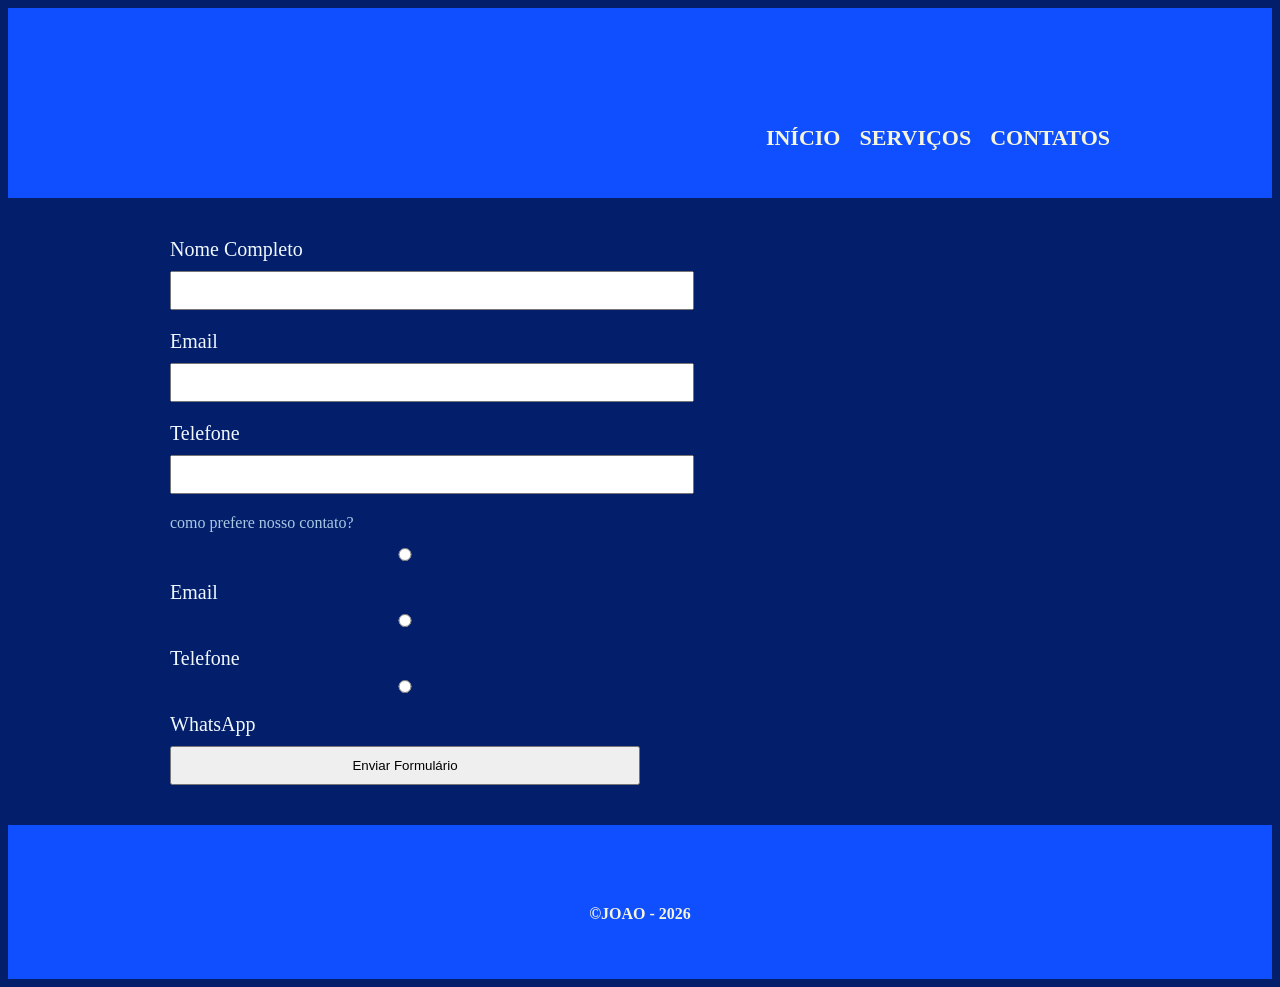
==== contatos.html @ c23f4ce6 "." ====
<!DOCTYPE html>
<html lang="pt-br">
<head>
    <meta charset="UTF-8">
    <meta name="viewport" content="width=device-width, initial-scale=1.0">
    <title>SERVIÇOS</title>
    <link rel="stylesheet" href="reset.css">
    <link rel="stylesheet" href="style.css">
</head>
<body>
    <header>
         <div class="caixa">
        <h1><img src="img logo" alt=""></h1>
    <nav> 
        <ul> 
            <li><a href="index.html">INÍCIO</a></li>
            <li><a href="servicos.html">SERVIÇOS</a></li>
            <li><a href="contatos.html">CONTATOS</a></li>
        </ul>
    </nav>
      </div>

    </header>
    <main>
        <form>
            <label for="nome">Nome Completo</label>
            <input type="text" id="nome">

            <label for="email">Email</label>
            <input type="text" id="email">

            <label for="telefone">Telefone</label>
            <input type="text" id="telefone">

            <div>
                <p>como prefere nosso contato?</p>
                <label for="radio-email">
                    <input type="radio" name="contato" value="email" id="radio-email"> Email
                </label>
                <label for="radio-telefone">
                    <input type="radio" name="contato" value="telefone" id="radio-telefone"> Telefone
                </label>
                <label for="radio-whatsapp">
                    <input type="radio" name="contato" value="whatsapp" id="radio-whatsapp"> WhatsApp
                </label>
            </div>
            <input type="submit" value="Enviar Formulário">
        </form>
    </main>
    <footer>
        <img src="imagem logo" alt="">
        <P>&copy;JOAO - 2026</P>

    </footer>
</body>
</html>
---- style.css ----
header{
    background-color: rgb(15, 79, 255);
    height: 150px;
    padding: 20px 0;
  
    
}
nav li {
    display: inline;
    margin: 0 0 0 15px;
}
nav a {
    text-decoration: none;
    text-transform: uppercase;
    color: beige;
    font-size: 22px;
    font-weight: bold;
}
body{
    background-color: rgb(3, 31, 107);
    
}
.caixa{
    position: relative;
    width: 940px;
    margin: 0 auto;

}
nav{
    position: absolute;
    top: 60px;
    right: 0;
}
h1 img{
    width: 300px;
    
    
}
.servicos{
    width: 940px;
    margin: 0 auto;
    padding: 50px 0;

}

.servicos li{
    display: inline-block;
    text-align: center;
    width: 30%;
    vertical-align: top;
    margin: 0 1.5%;
    padding: 30px 20px;
    box-sizing: border-box;
}

.descricao {
    font-size: 18px;
    font-style: italic;

}

.preco{
    font-size:22px;
    font-weight: bold;
    margin-top: 10px;
}
h2{
    font-size: 30px;
    font-weight: bold;
    margin-top: 10px;
    font-style: oblique;
    color: rgb(168, 198, 224);
}

p{
    color: rgb(168, 201, 230);
}

footer{
    text-align: center;
    background-color: rgb(15, 79, 255);
    padding: 40px 0;
}

footer img{
    width: 200px;
    margin-bottom: 20px;
}
footer p{
    color: beige;
    text-transform: uppercase;
    font-weight: bold;
}
main{
    width: 940px;
    margin: 0 auto;
}
form{
    margin: 40px 0;
}
form label{
    display: block;
    font-size: 20px;
    margin: 0 0 10px;
    color: aliceblue;
}
form input{
    display: block;
    margin: 0 0 20px;
    padding: 10px 25px;
    width: 50%;
}
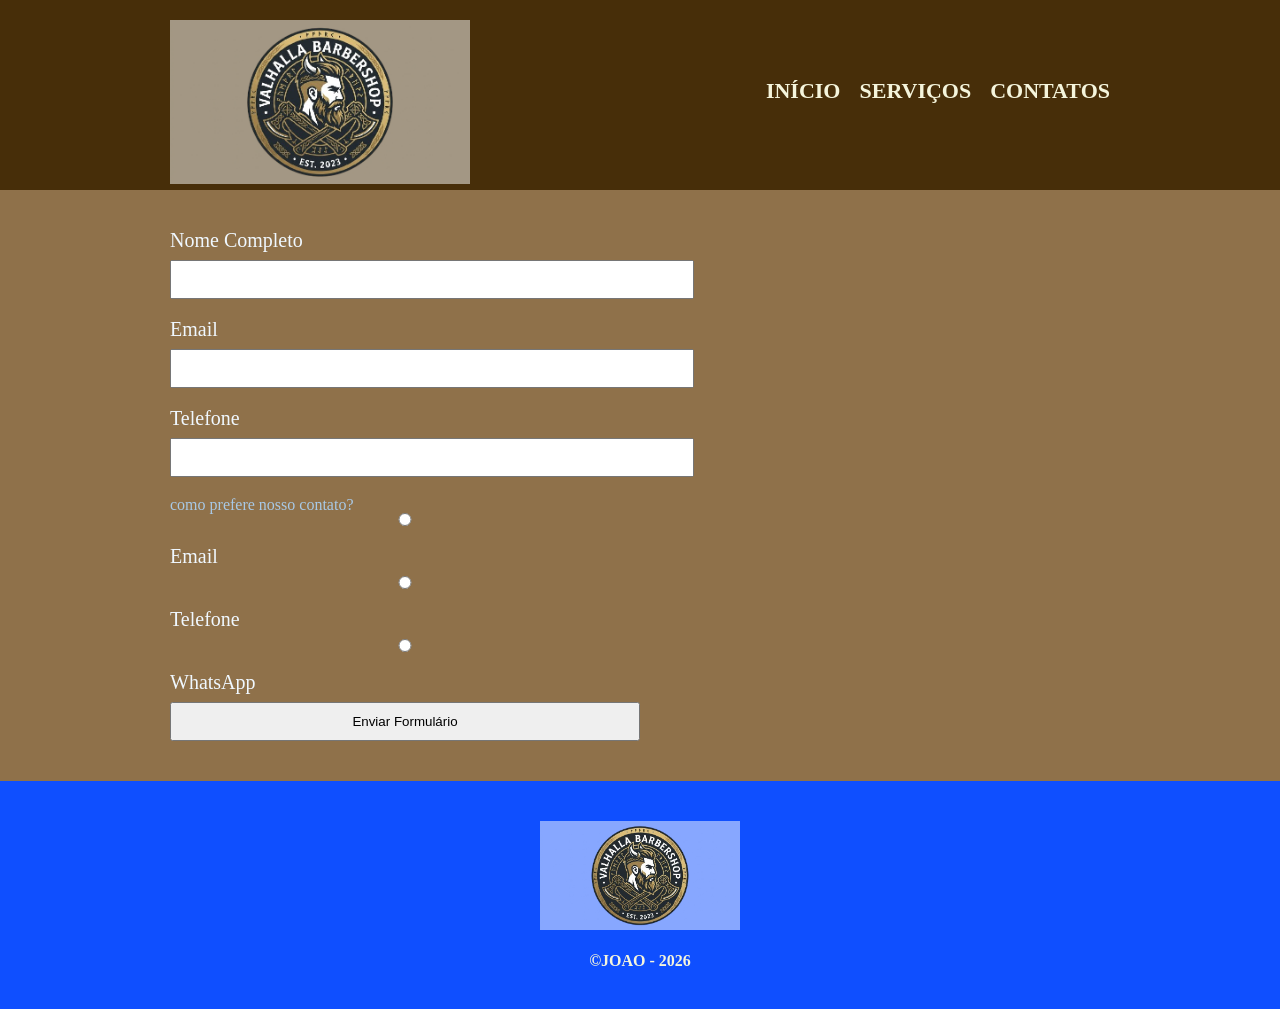
==== commit 93501474: "." ====
--- a/contatos.html
+++ b/contatos.html
@@ -1,56 +1,56 @@
-<!DOCTYPE html>
-<html lang="pt-br">
-<head>
-    <meta charset="UTF-8">
-    <meta name="viewport" content="width=device-width, initial-scale=1.0">
-    <title>SERVIÇOS</title>
-    <link rel="stylesheet" href="reset.css">
-    <link rel="stylesheet" href="style.css">
-</head>
-<body>
-    <header>
-         <div class="caixa">
-        <h1><img src="img logo" alt=""></h1>
-    <nav> 
-        <ul> 
-            <li><a href="index.html">INÍCIO</a></li>
-            <li><a href="servicos.html">SERVIÇOS</a></li>
-            <li><a href="contatos.html">CONTATOS</a></li>
-        </ul>
-    </nav>
-      </div>
-
-    </header>
-    <main>
-        <form>
-            <label for="nome">Nome Completo</label>
-            <input type="text" id="nome">
-
-            <label for="email">Email</label>
-            <input type="text" id="email">
-
-            <label for="telefone">Telefone</label>
-            <input type="text" id="telefone">
-
-            <div>
-                <p>como prefere nosso contato?</p>
-                <label for="radio-email">
-                    <input type="radio" name="contato" value="email" id="radio-email"> Email
-                </label>
-                <label for="radio-telefone">
-                    <input type="radio" name="contato" value="telefone" id="radio-telefone"> Telefone
-                </label>
-                <label for="radio-whatsapp">
-                    <input type="radio" name="contato" value="whatsapp" id="radio-whatsapp"> WhatsApp
-                </label>
-            </div>
-            <input type="submit" value="Enviar Formulário">
-        </form>
-    </main>
-    <footer>
-        <img src="imagem logo" alt="">
-        <P>&copy;JOAO - 2026</P>
-
-    </footer>
-</body>
-</html>+<!DOCTYPE html>
+<html lang="pt-br">
+<head>
+    <meta charset="UTF-8">
+    <meta name="viewport" content="width=device-width, initial-scale=1.0">
+    <title>SERVIÇOS</title>
+    <link rel="stylesheet" href="reset.css">
+    <link rel="stylesheet" href="style.css">
+</head>
+<body>
+    <header>
+         <div class="caixa">
+        <h1><img src="Gemini_Generated_Image_saz9wsaz9wsaz9ws-removebg-preview (1).png" alt=""></h1>
+    <nav> 
+        <ul> 
+            <li><a href="index.html">INÍCIO</a></li>
+            <li><a href="servicos.html">SERVIÇOS</a></li>
+            <li><a href="contatos.html">CONTATOS</a></li>
+        </ul>
+    </nav>
+      </div>
+
+    </header>
+    <main>
+        <form>
+            <label for="nome">Nome Completo</label>
+            <input type="text" id="nome">
+
+            <label for="email">Email</label>
+            <input type="text" id="email">
+
+            <label for="telefone">Telefone</label>
+            <input type="text" id="telefone">
+
+            <div>
+                <p>como prefere nosso contato?</p>
+                <label for="radio-email">
+                    <input type="radio" name="contato" value="email" id="radio-email"> Email
+                </label>
+                <label for="radio-telefone">
+                    <input type="radio" name="contato" value="telefone" id="radio-telefone"> Telefone
+                </label>
+                <label for="radio-whatsapp">
+                    <input type="radio" name="contato" value="whatsapp" id="radio-whatsapp"> WhatsApp
+                </label>
+            </div>
+            <input type="submit" value="Enviar Formulário">
+        </form>
+    </main>
+    <footer>
+        <img src="Gemini_Generated_Image_saz9wsaz9wsaz9ws-removebg-preview (1).png" alt="">
+        <P>&copy;JOAO - 2026</P>
+
+    </footer>
+</body>
+</html>
--- a/style.css
+++ b/style.css
@@ -1,112 +1,112 @@
-header{
-    background-color: rgb(15, 79, 255);
-    height: 150px;
-    padding: 20px 0;
-  
-    
-}
-nav li {
-    display: inline;
-    margin: 0 0 0 15px;
-}
-nav a {
-    text-decoration: none;
-    text-transform: uppercase;
-    color: beige;
-    font-size: 22px;
-    font-weight: bold;
-}
-body{
-    background-color: rgb(3, 31, 107);
-    
-}
-.caixa{
-    position: relative;
-    width: 940px;
-    margin: 0 auto;
-
-}
-nav{
-    position: absolute;
-    top: 60px;
-    right: 0;
-}
-h1 img{
-    width: 300px;
-    
-    
-}
-.servicos{
-    width: 940px;
-    margin: 0 auto;
-    padding: 50px 0;
-
-}
-
-.servicos li{
-    display: inline-block;
-    text-align: center;
-    width: 30%;
-    vertical-align: top;
-    margin: 0 1.5%;
-    padding: 30px 20px;
-    box-sizing: border-box;
-}
-
-.descricao {
-    font-size: 18px;
-    font-style: italic;
-
-}
-
-.preco{
-    font-size:22px;
-    font-weight: bold;
-    margin-top: 10px;
-}
-h2{
-    font-size: 30px;
-    font-weight: bold;
-    margin-top: 10px;
-    font-style: oblique;
-    color: rgb(168, 198, 224);
-}
-
-p{
-    color: rgb(168, 201, 230);
-}
-
-footer{
-    text-align: center;
-    background-color: rgb(15, 79, 255);
-    padding: 40px 0;
-}
-
-footer img{
-    width: 200px;
-    margin-bottom: 20px;
-}
-footer p{
-    color: beige;
-    text-transform: uppercase;
-    font-weight: bold;
-}
-main{
-    width: 940px;
-    margin: 0 auto;
-}
-form{
-    margin: 40px 0;
-}
-form label{
-    display: block;
-    font-size: 20px;
-    margin: 0 0 10px;
-    color: aliceblue;
-}
-form input{
-    display: block;
-    margin: 0 0 20px;
-    padding: 10px 25px;
-    width: 50%;
-}+header{
+    background-color: rgb(71, 46, 9);
+    height: 150px;
+    padding: 20px 0;
+  
+    
+}
+nav li {
+    display: inline;
+    margin: 0 0 0 15px;
+}
+nav a {
+    text-decoration: none;
+    text-transform: uppercase;
+    color: beige;
+    font-size: 22px;
+    font-weight: bold;
+}
+body{
+    background-color: rgb(143, 113, 74);
+    
+}
+.caixa{
+    position: relative;
+    width: 940px;
+    margin: 0 auto;
+
+}
+nav{
+    position: absolute;
+    top: 60px;
+    right: 0;
+}
+h1 img{
+    width: 300px;
+    
+    
+}
+.servicos{
+    width: 940px;
+    margin: 0 auto;
+    padding: 50px 0;
+
+}
+
+.servicos li{
+    display: inline-block;
+    text-align: center;
+    width: 30%;
+    vertical-align: top;
+    margin: 0 1.5%;
+    padding: 30px 20px;
+    box-sizing: border-box;
+}
+
+.descricao {
+    font-size: 18px;
+    font-style: italic;
+
+}
+
+.preco{
+    font-size:22px;
+    font-weight: bold;
+    margin-top: 10px;
+}
+h2{
+    font-size: 30px;
+    font-weight: bold;
+    margin-top: 10px;
+    font-style: oblique;
+    color: rgb(168, 198, 224);
+}
+
+p{
+    color: rgb(168, 201, 230);
+}
+
+footer{
+    text-align: center;
+    background-color: rgb(15, 79, 255);
+    padding: 40px 0;
+}
+
+footer img{
+    width: 200px;
+    margin-bottom: 20px;
+}
+footer p{
+    color: beige;
+    text-transform: uppercase;
+    font-weight: bold;
+}
+main{
+    width: 940px;
+    margin: 0 auto;
+}
+form{
+    margin: 40px 0;
+}
+form label{
+    display: block;
+    font-size: 20px;
+    margin: 0 0 10px;
+    color: aliceblue;
+}
+form input{
+    display: block;
+    margin: 0 0 20px;
+    padding: 10px 25px;
+    width: 50%;
+}
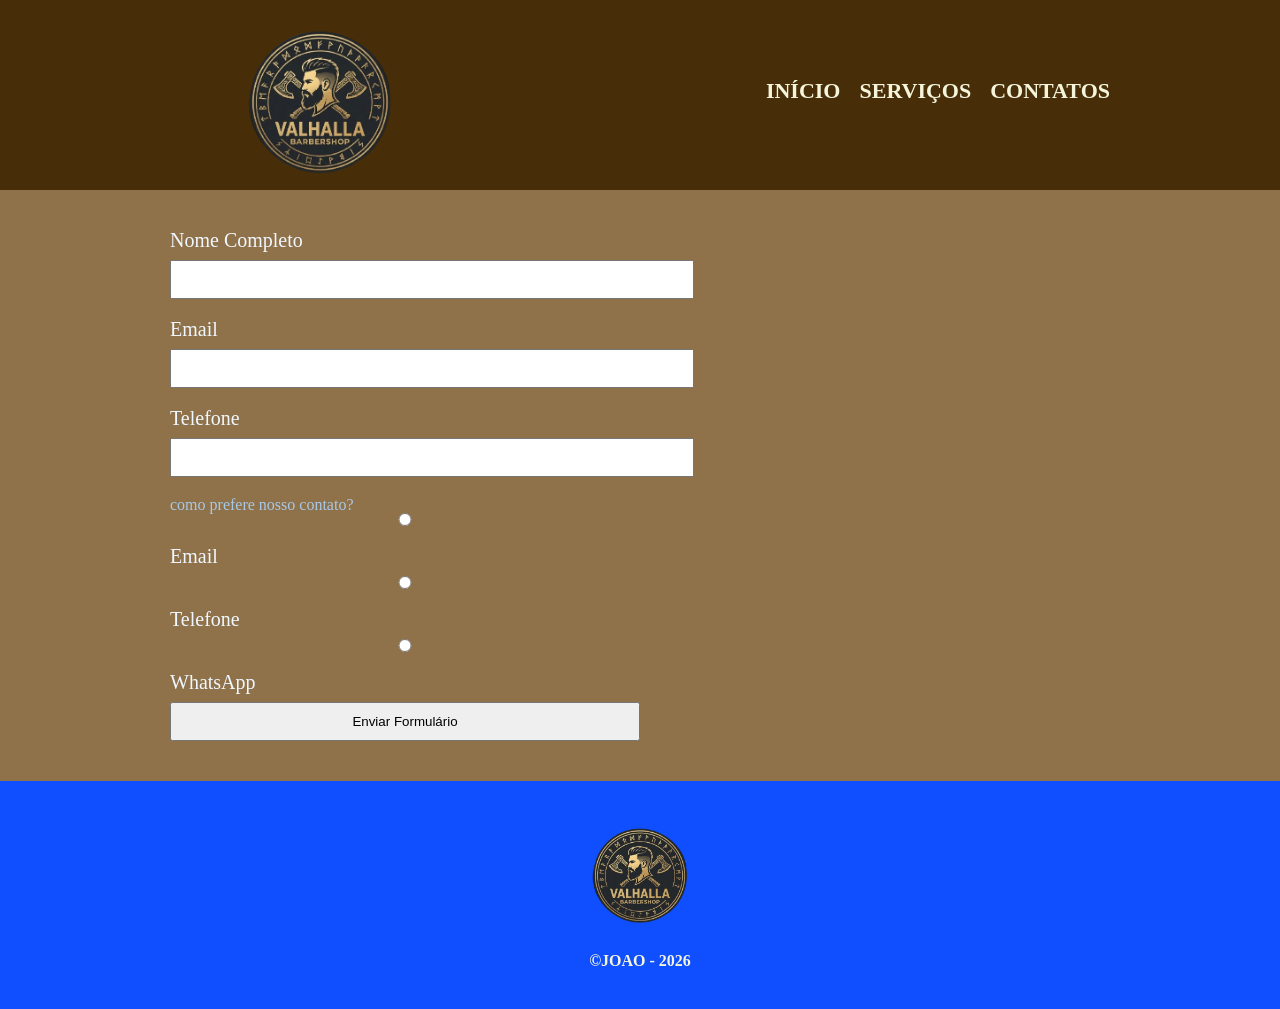
==== commit ce3d0f18: "." ====
--- a/contatos.html
+++ b/contatos.html
@@ -10,7 +10,7 @@
 <body>
     <header>
          <div class="caixa">
-        <h1><img src="Gemini_Generated_Image_saz9wsaz9wsaz9ws-removebg-preview (1).png" alt=""></h1>
+        <h1><img src="Gemini_Generated_Image_kmecuukmecuukmec-removebg-preview.png" alt=""></h1>
     <nav> 
         <ul> 
             <li><a href="index.html">INÍCIO</a></li>
@@ -48,7 +48,7 @@
         </form>
     </main>
     <footer>
-        <img src="Gemini_Generated_Image_saz9wsaz9wsaz9ws-removebg-preview (1).png" alt="">
+        <img src="Gemini_Generated_Image_kmecuukmecuukmec-removebg-preview.png" alt="">
         <P>&copy;JOAO - 2026</P>
 
     </footer>
